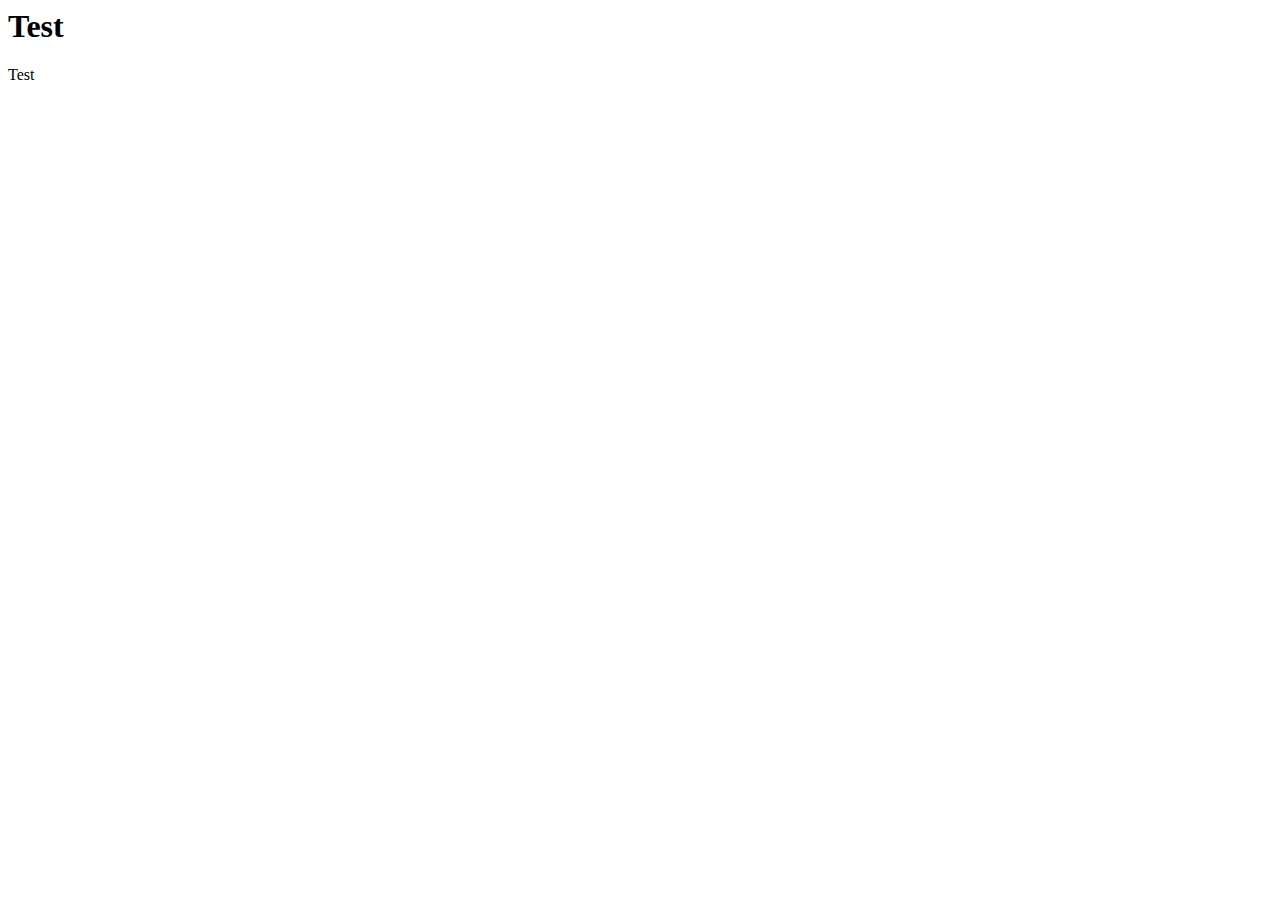
==== local-env/test/index.html @ 4b888b6a "replace dropbox client with s3 client" ====
<html>
    <head>

    </head>
    <style src="style.css"></style>
    <script src="https://sdk.amazonaws.com/js/aws-sdk-2.1595.0.min.js"></script>
    
    <script>
        document.cookie = "name=value; domain=.localtest.me:4044; path=/";
        const config = new AWS.S3({
        endpoint: 'http://minio.localtest.me:9000', // for docker, http://minio:9000
        credentials: {
            accessKeyId: 'minio', // MINIO_ROOT_USER
            secretAccessKey: 'minio123', // MINIO_ROOT_PASSWORD
        },
        s3ForcePathStyle: true, // important
        });

        // list objects in a bucket
        config.listObjects({
        Bucket: 'test',
        }, (err, data) => {
        if (err) {
            console.log(err);
        } else {
            // add the objects to the div with id "output"
            data.Contents.forEach((object) => {
                var url = `http://gateway.localtest.me:4044/convert?file_id=${object.Key}`;
                //     "redirect_url": "https://dropbox.onlyoffice.com/convert?file_id=id%3AWA_OuPLikCcAAAAAAAAABg&require_role=personal"
                document.getElementById('output').innerHTML += `<ul><a href="${url}">${object.Key}</a></ul>`;
            });
        }
        }); 
    </script>
    
    <body>
        <h1>Test</h1>
        <p>Test</p>

        <div class="container">
            <div id="output"></div>
            <div id="iframeEditor"></div>
        </div>
    </body>
</html>
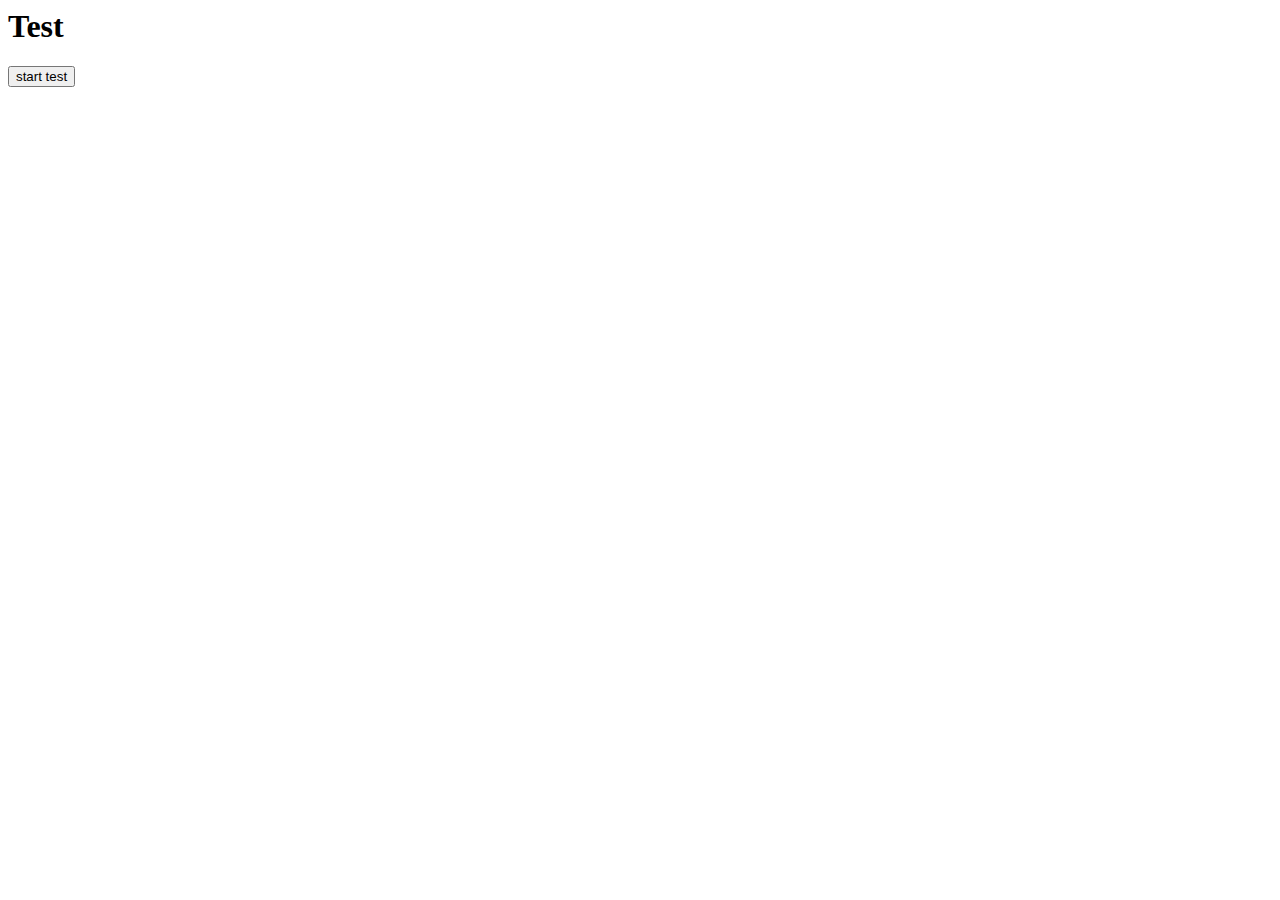
==== commit 3d03505d: "version 0.2" ====
--- a/local-env/test/index.html
+++ b/local-env/test/index.html
@@ -1,44 +1,64 @@
 <html>
     <head>
-
+        <script src="https://sdk.amazonaws.com/js/aws-sdk-2.1595.0.min.js"></script>
     </head>
     <style src="style.css"></style>
-    <script src="https://sdk.amazonaws.com/js/aws-sdk-2.1595.0.min.js"></script>
     
     <script>
         document.cookie = "name=value; domain=.localtest.me:4044; path=/";
-        const config = new AWS.S3({
-        endpoint: 'http://minio.localtest.me:9000', // for docker, http://minio:9000
-        credentials: {
-            accessKeyId: 'minio', // MINIO_ROOT_USER
-            secretAccessKey: 'minio123', // MINIO_ROOT_PASSWORD
-        },
-        s3ForcePathStyle: true, // important
-        });
-
-        // list objects in a bucket
-        config.listObjects({
-        Bucket: 'test',
-        }, (err, data) => {
-        if (err) {
-            console.log(err);
-        } else {
-            // add the objects to the div with id "output"
-            data.Contents.forEach((object) => {
-                var url = `http://gateway.localtest.me:4044/convert?file_id=${object.Key}`;
-                //     "redirect_url": "https://dropbox.onlyoffice.com/convert?file_id=id%3AWA_OuPLikCcAAAAAAAAABg&require_role=personal"
-                document.getElementById('output').innerHTML += `<ul><a href="${url}">${object.Key}</a></ul>`;
+        
+        function initializeS3() {
+            const config = new AWS.S3({
+                endpoint: 'http://minio.localtest.me:9000', // for docker, http://minio:9000
+                credentials: {
+                    accessKeyId: 'minio', // MINIO_ROOT_USER
+                    secretAccessKey: 'minio123', // MINIO_ROOT_PASSWORD
+                },
+                s3ForcePathStyle: true, // important
+            });
+            
+            // list objects in a bucket
+            config.listObjects({
+                Bucket: 'test',
+            }, (err, data) => {
+                if (err) {
+                    console.log(err);
+                } else {
+                    // add the objects to the div with id "output"
+                    data.Contents.forEach((object) => {
+                        var url = `http://gateway.localtest.me:4044/convert?file_id=${encodeURIComponent(object.Key)}`;
+                        //     "redirect_url": "https://dropbox.onlyoffice.com/convert?file_id=id%3AWA_OuPLikCcAAAAAAAAABg&require_role=personal"
+                        document.getElementById('output').innerHTML += `<ul><a href="${url}">${object.Key}</a></ul>`;
+                    });
+                }
             });
         }
-        }); 
+        
+        document.addEventListener('DOMContentLoaded', function() {
+            document.getElementById('openBiyue').addEventListener('click', function() {
+                console.log('openBiyue');
+                var url = `http://gateway.localtest.me:4044/convert?file_id=b2d0ed48-5b65-4149-b88d-03506274c618`;
+                // set header in request
+                var xhr = new XMLHttpRequest();
+                xhr.open('GET', url, true);
+                xhr.setRequestHeader('X-Token', '03bc9326df288f28448982232b2219a8');
+                xhr.send();
+            });
+            
+            initializeS3();
+        });
     </script>
     
     <body>
         <h1>Test</h1>
-        <p>Test</p>
-
+        
+        <button id="openBiyue">start test</button>
         <div class="container">
-            <div id="output"></div>
+            
+            <div id="output">
+                
+            </div>
+            
             <div id="iframeEditor"></div>
         </div>
     </body>
